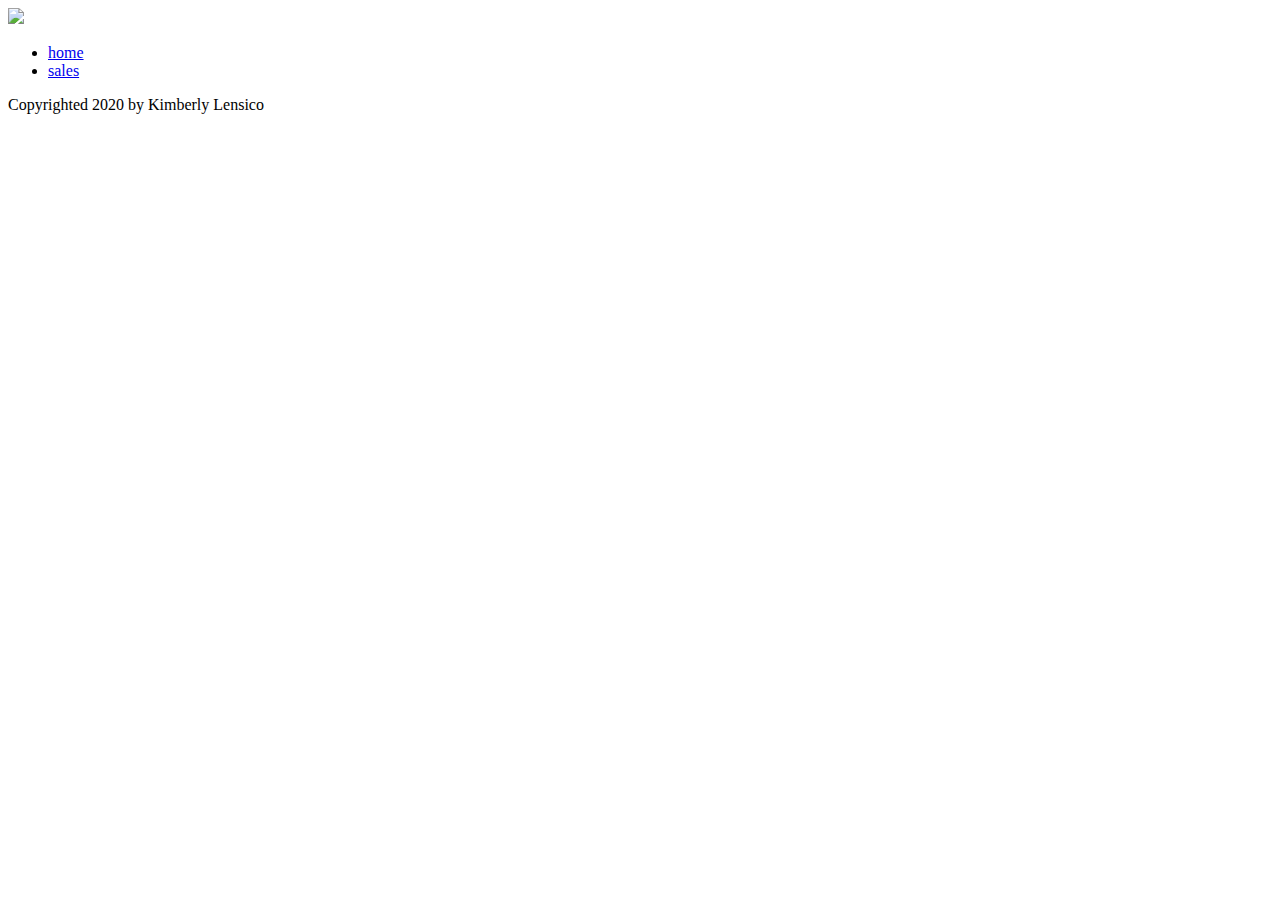
==== index.html @ 3957b563 "space to save so im not late" ====
<!DOCTYPE html>
<html lang="en">
<head>
        <title>Salmon Cookies</title>
        <script src="./javascript/apps.js"></script>
        <link rel="stylesheet" a href="style.css" type="text/css">
        <link href='https://fonts.googleapis.com/css?family=Luckiest Guy' rel='stylesheet'>
</head>
<body>
    <header>
        <img src="https://codefellows.github.io/code-201-guide/curriculum/class-06/lab/assets/salmon.png" id = "salmon">
    </header>
    <nav>
        <ul>
            <li><a href="index.html">home</a></li>
            <li><a href="sales.html">sales</a></li> 
        </ul>


    </nav>
    <footer>
        Copyrighted 2020 by Kimberly Lensico
    </footer>
</body>
</html>
---- style.css ----
h1, h2, h3 {
    font-family: Vollkorn SC;
}
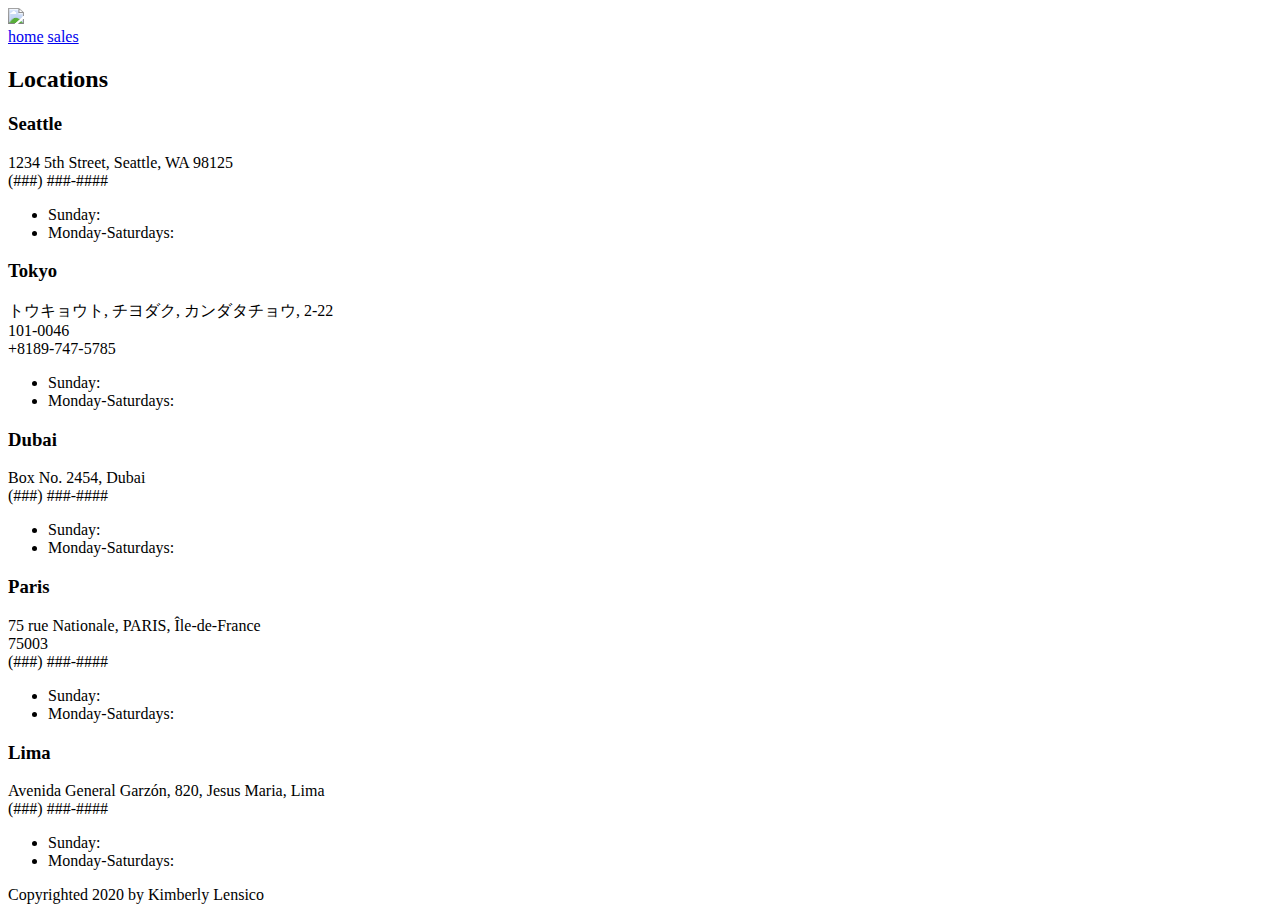
==== commit e3c11b13: "under construction" ====
--- a/index.html
+++ b/index.html
@@ -1,25 +1,97 @@
 <!DOCTYPE html>
 <html lang="en">
 <head>
-        <title>Salmon Cookies</title>
+        <title>Pat’s Salmon Cookies</title>
+        <link rel="stylesheet" a href="hpstyle.css" type="text/css">
+        <link href='https://fonts.googleapis.com/css?family=Luckiest Guy' rel='stylesheet'>
+        <script src="./javascript/homepage.js"></script>
         <script src="./javascript/apps.js"></script>
-        <link rel="stylesheet" a href="style.css" type="text/css">
-        <link href='https://fonts.googleapis.com/css?family=Luckiest Guy' rel='stylesheet'>
 </head>
 <body>
     <header>
-        <img src="https://codefellows.github.io/code-201-guide/curriculum/class-06/lab/assets/salmon.png" id = "salmon">
+        <img src="https://raw.githubusercontent.com/codefellows/seattle-201d67/master/class-08/lab-b/assets/chinook.jpg" id = "salmon">
     </header>
     <nav>
-        <ul>
-            <li><a href="index.html">home</a></li>
-            <li><a href="sales.html">sales</a></li> 
-        </ul>
+        <a href="index.html">home</a>
+        <a href="sales.html">sales</a> 
+    </nav>
 
+<main>
 
-    </nav>
+    <!-- Stores -->
+
+    <h2>Locations</h2>
+
+    <h3>Seattle</h3>
+    <p>1234 5th Street, Seattle, WA 98125 <br />
+        (###) ###-####
+    </p>
+    <ul>
+        <li>Sunday:</li>
+        <li>Monday-Saturdays:</li>
+    </ul>
+
+    <h3>Tokyo</h3>
+    <p>トウキョウト, チヨダク, カンダタチョウ, 2-22 <br/>
+        101-0046 <br />
+        +8189-747-5785
+    </p>
+    <ul>
+        <li>Sunday:</li>
+        <li>Monday-Saturdays:</li>
+    </ul>
+
+    <h3>Dubai</h3>
+    <p>Box No. 2454, Dubai<br />
+        (###) ###-####
+    <ul>
+        <li>Sunday:</li>
+        <li>Monday-Saturdays:</li>
+    </ul>
+
+    <h3>Paris</h3>
+    <p>75  rue Nationale, PARIS, Île-de-France<br />
+        75003<br />
+        (###) ###-####
+    <ul>
+        <li>Sunday:</li>
+        <li>Monday-Saturdays:</li>
+    </ul>
+
+    <h3>Lima</h3>
+    <p>Avenida General Garzón, 820, Jesus Maria, Lima<br />
+        (###) ###-####
+    <ul>
+        <li>Sunday:</li>
+        <li>Monday-Saturdays:</li>
+    </ul>
+</main>
+
     <footer>
         Copyrighted 2020 by Kimberly Lensico
     </footer>
+
+    <script>
+var slideIndex = 0;
+showSlides();
+
+function showSlides() {
+  var i;
+  var slides = document.getElementsByClassName("mySlides");
+  var dots = document.getElementsByClassName("dot");
+  for (i = 0; i < slides.length; i++) {
+    slides[i].style.display = "none";  
+  }
+  slideIndex++;
+  if (slideIndex > slides.length) {slideIndex = 1}    
+  for (i = 0; i < dots.length; i++) {
+    dots[i].className = dots[i].className.replace(" active", "");
+  }
+  slides[slideIndex-1].style.display = "block";  
+  dots[slideIndex-1].className += " active";
+  setTimeout(showSlides, 2000); 
+}
+    </script>
+
 </body>
 </html>--- a/hpstyle.css
+++ b/hpstyle.css
@@ -0,0 +1,97 @@
+* {box-sizing:border-box}
+
+/* Slideshow container */
+.slideshow-container {
+  max-width: 500px;
+  position: absolute;
+  margin: 0px;
+}
+
+/* Hide the images by default */
+.mySlides {
+  display: none;
+}
+
+/* Next & previous buttons */
+.prev, .next {
+  cursor: pointer;
+  position: absolute;
+  top: 50%;
+  width: auto;
+  margin-top: -22px;
+  padding: 16px;
+  color: salmon;
+  font-weight: bold;
+  font-size: 18px;
+  transition: 0.6s ease;
+  border-radius: 0 3px 3px 0;
+  user-select: none;
+}
+
+/* Position the "next button" to the right */
+.next {
+  right: 0;
+  border-radius: 3px 0 0 3px;
+}
+
+/* On hover, add a black background color with a little bit see-through */
+.prev:hover, .next:hover {
+  background-color: rgba(0,0,0,0.8);
+}
+
+/* Caption text */
+.text {
+  color: #000000;
+  font-size: 15px;
+  padding: 8px 12px;
+  bottom: 8px;
+  width: 100%;
+  text-align: center;
+}
+
+/* Number text (1/3 etc) */
+.numbertext {
+  color: #000000;
+  font-size: 12px;
+  padding: 8px 12px;
+  position: absolute;
+  top: 0;
+}
+
+/* The dots/bullets/indicators */
+.dot {
+  cursor: pointer;
+  height: 15px;
+  width: 15px;
+  margin: 0 2px;
+  background-color: #bbb;
+  border-radius: 50%;
+  display: inline-block;
+  transition: background-color 0.6s ease;
+}
+
+.active, .dot:hover {
+  background-color: salmon;
+}
+
+/* Fading animation */
+.fade {
+  -webkit-animation-name: fade;
+  -webkit-animation-duration: 1.5s;
+  animation-name: fade;
+  animation-duration: 1.5s;
+}
+
+@-webkit-keyframes fade {
+  from {opacity: .4}
+  to {opacity: 1}
+}
+
+@keyframes fade {
+  from {opacity: .4}
+  to {opacity: 1}
+}
+
+#sampleimages {
+    align: center;
+}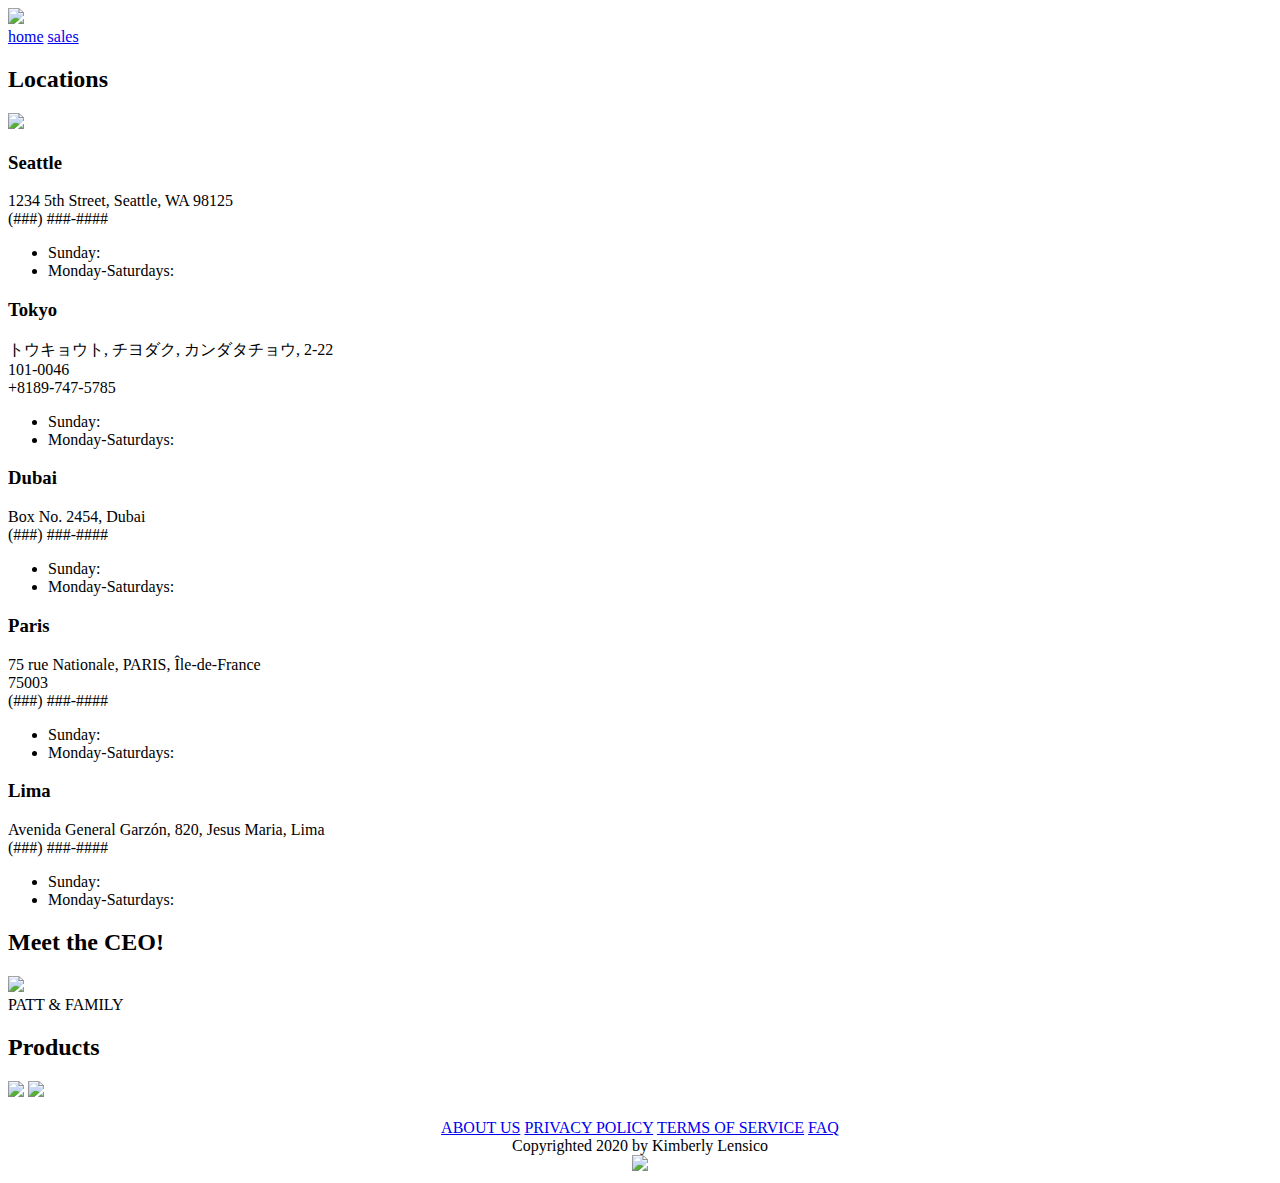
==== commit d6ee098e: "saving for grading" ====
--- a/index.html
+++ b/index.html
@@ -9,7 +9,7 @@
 </head>
 <body>
     <header>
-        <img src="https://raw.githubusercontent.com/codefellows/seattle-201d67/master/class-08/lab-b/assets/chinook.jpg" id = "salmon">
+        <img src="https://raw.githubusercontent.com/codefellows/seattle-201d67/master/class-08/lab-b/assets/salmon.png" id = "salmon">
     </header>
     <nav>
         <a href="index.html">home</a>
@@ -21,6 +21,7 @@
     <!-- Stores -->
 
     <h2>Locations</h2>
+    <img src ="https://raw.githubusercontent.com/codefellows/seattle-201d67/master/class-08/lab-b/assets/fish.jpg">
 
     <h3>Seattle</h3>
     <p>1234 5th Street, Seattle, WA 98125 <br />
@@ -65,33 +66,30 @@
         <li>Sunday:</li>
         <li>Monday-Saturdays:</li>
     </ul>
+
+    <H2>Meet the CEO!</H2>
+    <img src ="https://raw.githubusercontent.com/codefellows/seattle-201d67/master/class-08/lab-b/assets/family.jpg"> <br>
+    PATT & FAMILY
+
+    <h2>Products</h2>
+    <img src="https://raw.githubusercontent.com/codefellows/seattle-201d67/master/class-08/lab-b/assets/cutter.jpeg">
+    <img src="https://raw.githubusercontent.com/codefellows/seattle-201d67/master/class-08/lab-b/assets/frosted-cookie.jpg"> <br>
+
+    <img src="">
+    <img src="">
+    <img src="">
 </main>
 
     <footer>
-        Copyrighted 2020 by Kimberly Lensico
+        <center>
+            <a href="/">ABOUT US</a> 
+            <a href="/">PRIVACY POLICY</a> 
+            <a href="/">TERMS OF SERVICE</a>
+            <a href="/">FAQ</a> <br>
+            Copyrighted 2020 by Kimberly Lensico <br>
+            <img src="https://raw.githubusercontent.com/codefellows/seattle-201d67/master/class-08/lab-b/assets/chinook.jpg">
+        </center>
     </footer>
-
-    <script>
-var slideIndex = 0;
-showSlides();
-
-function showSlides() {
-  var i;
-  var slides = document.getElementsByClassName("mySlides");
-  var dots = document.getElementsByClassName("dot");
-  for (i = 0; i < slides.length; i++) {
-    slides[i].style.display = "none";  
-  }
-  slideIndex++;
-  if (slideIndex > slides.length) {slideIndex = 1}    
-  for (i = 0; i < dots.length; i++) {
-    dots[i].className = dots[i].className.replace(" active", "");
-  }
-  slides[slideIndex-1].style.display = "block";  
-  dots[slideIndex-1].className += " active";
-  setTimeout(showSlides, 2000); 
-}
-    </script>
 
 </body>
 </html>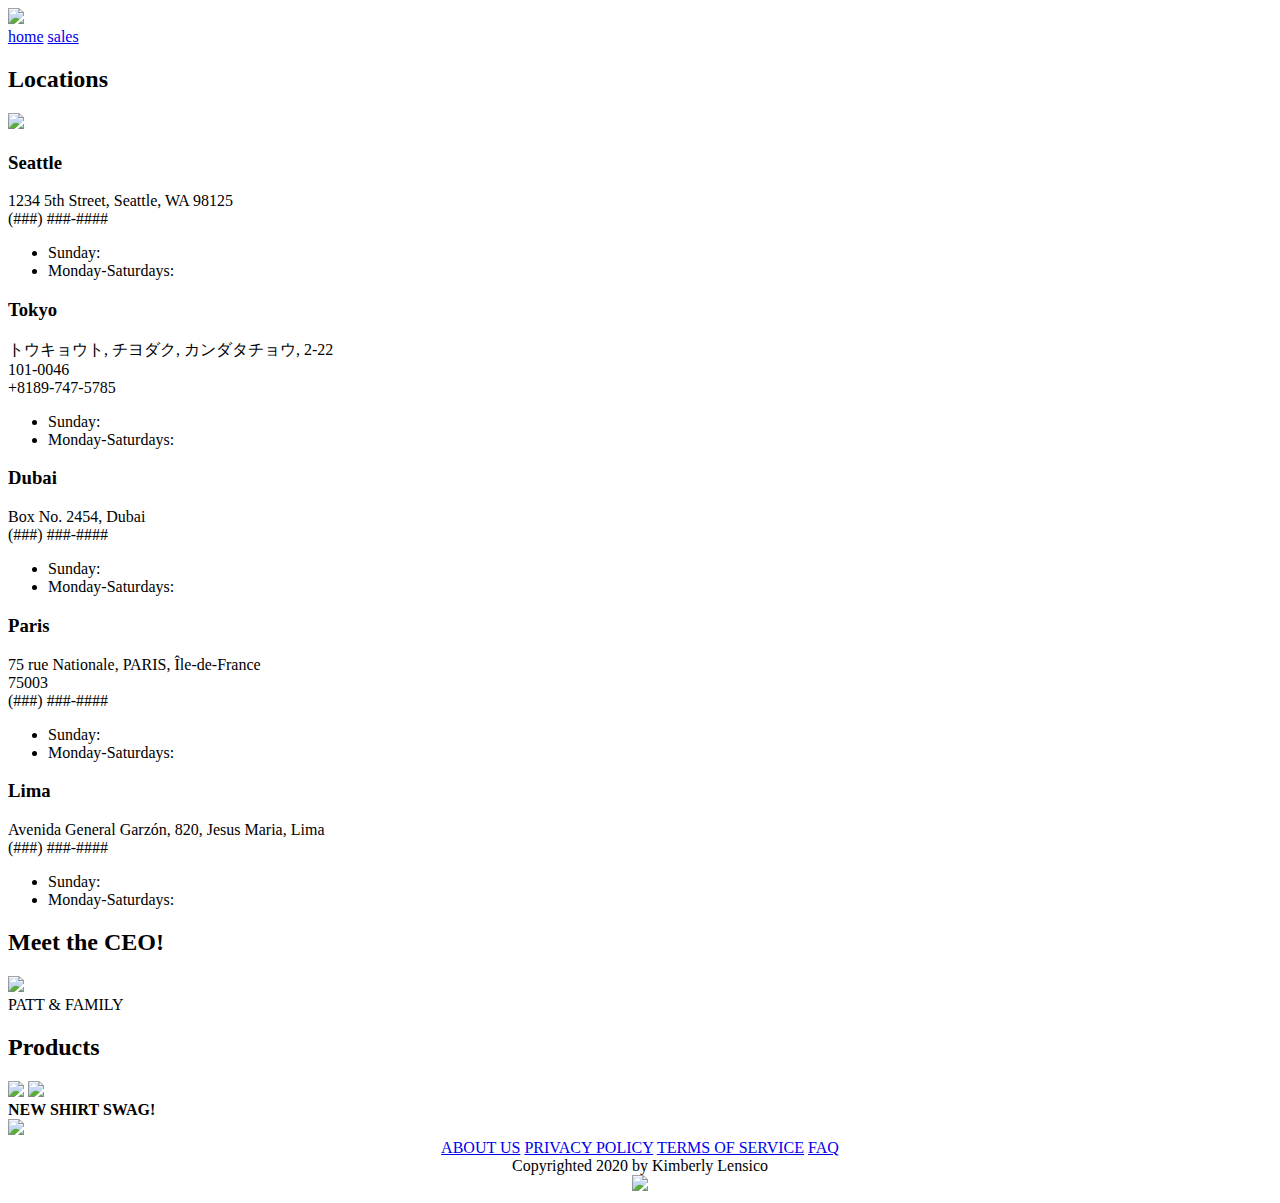
==== commit 5b2cf5d0: "Tired" ====
--- a/index.html
+++ b/index.html
@@ -74,10 +74,8 @@
     <h2>Products</h2>
     <img src="https://raw.githubusercontent.com/codefellows/seattle-201d67/master/class-08/lab-b/assets/cutter.jpeg">
     <img src="https://raw.githubusercontent.com/codefellows/seattle-201d67/master/class-08/lab-b/assets/frosted-cookie.jpg"> <br>
-
-    <img src="">
-    <img src="">
-    <img src="">
+    <strong>NEW SHIRT SWAG!</strong> <br>
+    <img src="https://raw.githubusercontent.com/codefellows/seattle-201d67/master/class-08/lab-b/assets/shirt.jpg">
 </main>
 
     <footer>
